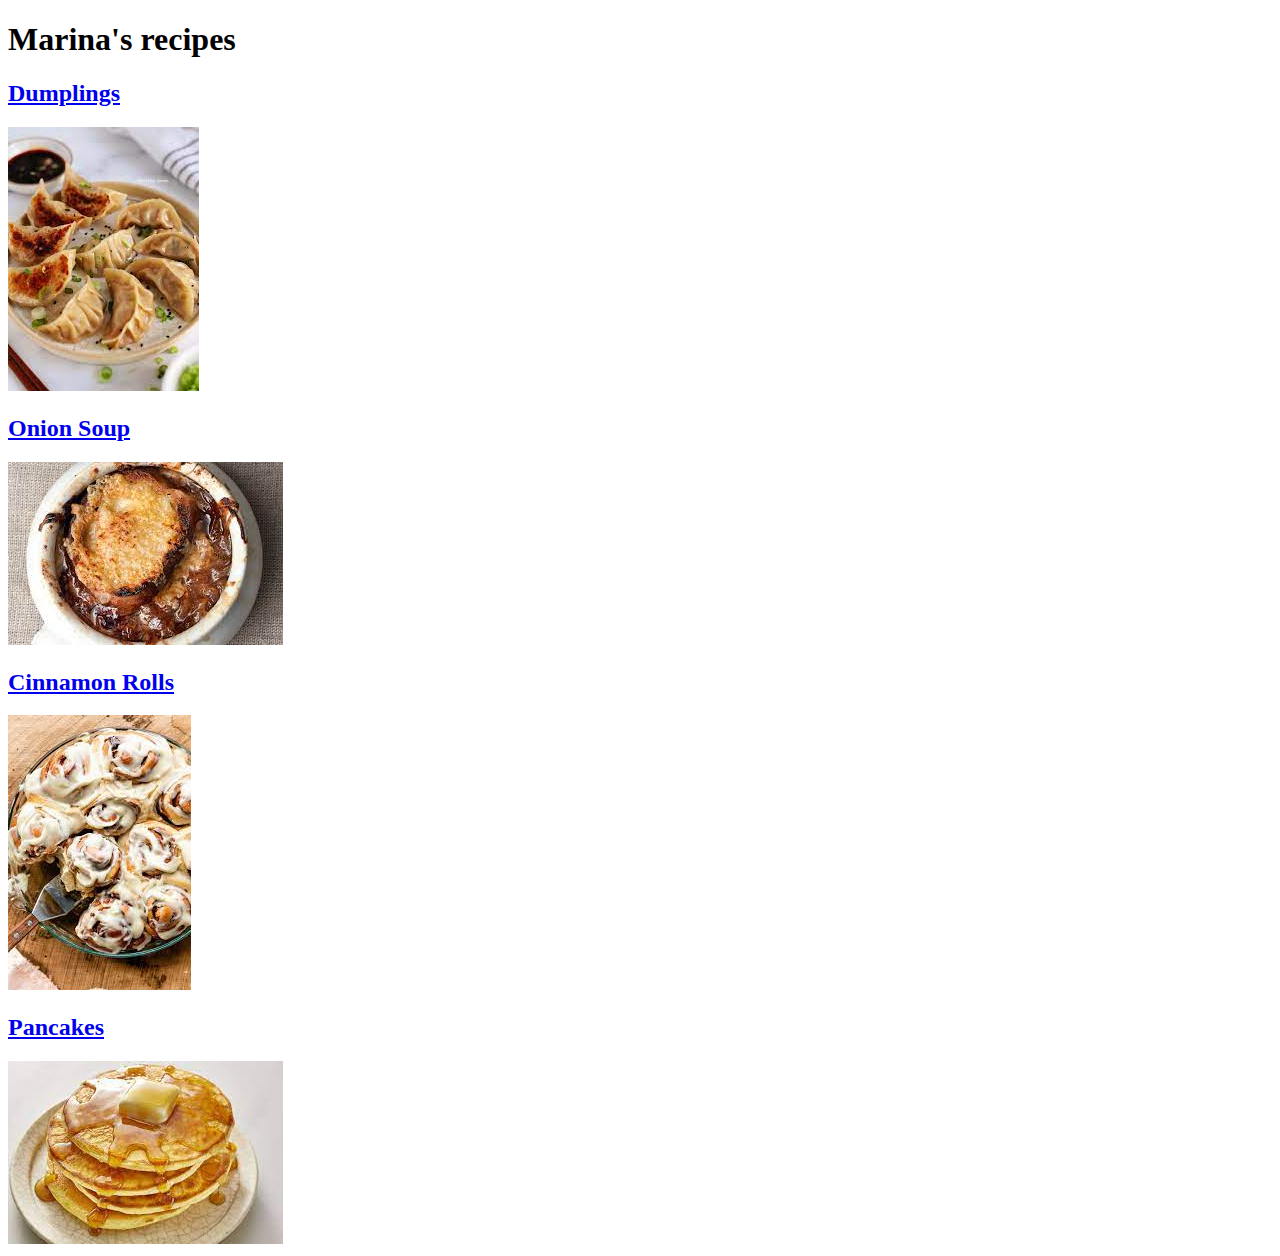
==== index.html @ 1274153f "HTML part of the recipe project" ====
<!DOCTYPE html>
<html lang="en">
<head>
    <meta charset="utf-8">
    <title>The best recipes</title>
</head>

<body>
    <h1>Marina's recipes</h1>

    <h2><a href="./recipes/dumplings.html">Dumplings</a></h2>
    <img src="./img/dumplings.jpeg" alt="cooked dumplings">

    <h2><a href="./recipes/onionsoup.html">Onion Soup</a></h2>
    <img src="./img/onionsoup.jpeg" alt="soup with melted cheese on top of it">

    <h2><a href="./recipes/cinnamonrolls.html">Cinnamon Rolls</a></h2>
    <img src="./img/cinnamonrolls.jpeg" alt="frosted cinnamon rolls">

    <h2><a href="./recipes/pancakes.html">Pancakes</a></h2>  
    <img src="./img/pancakes.jpeg" alt="fluffy pancakes">  

</body>

</html>
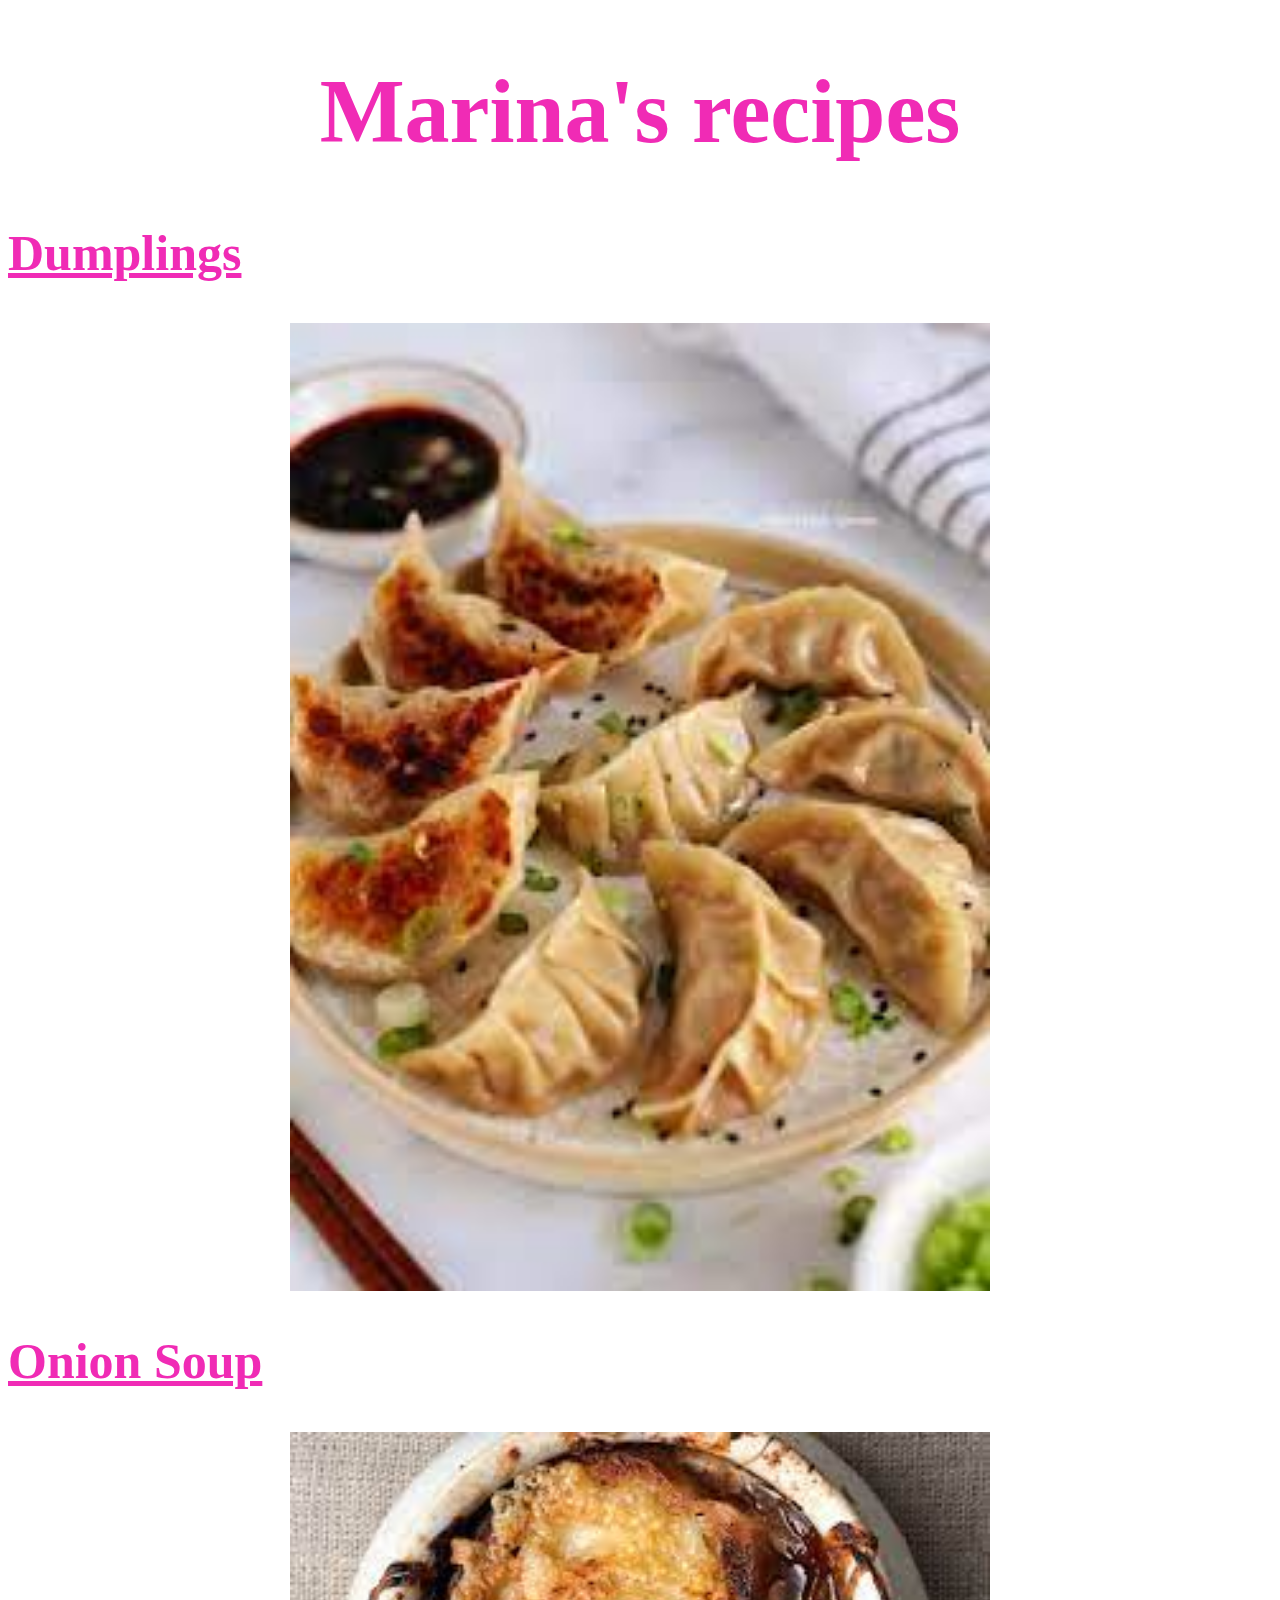
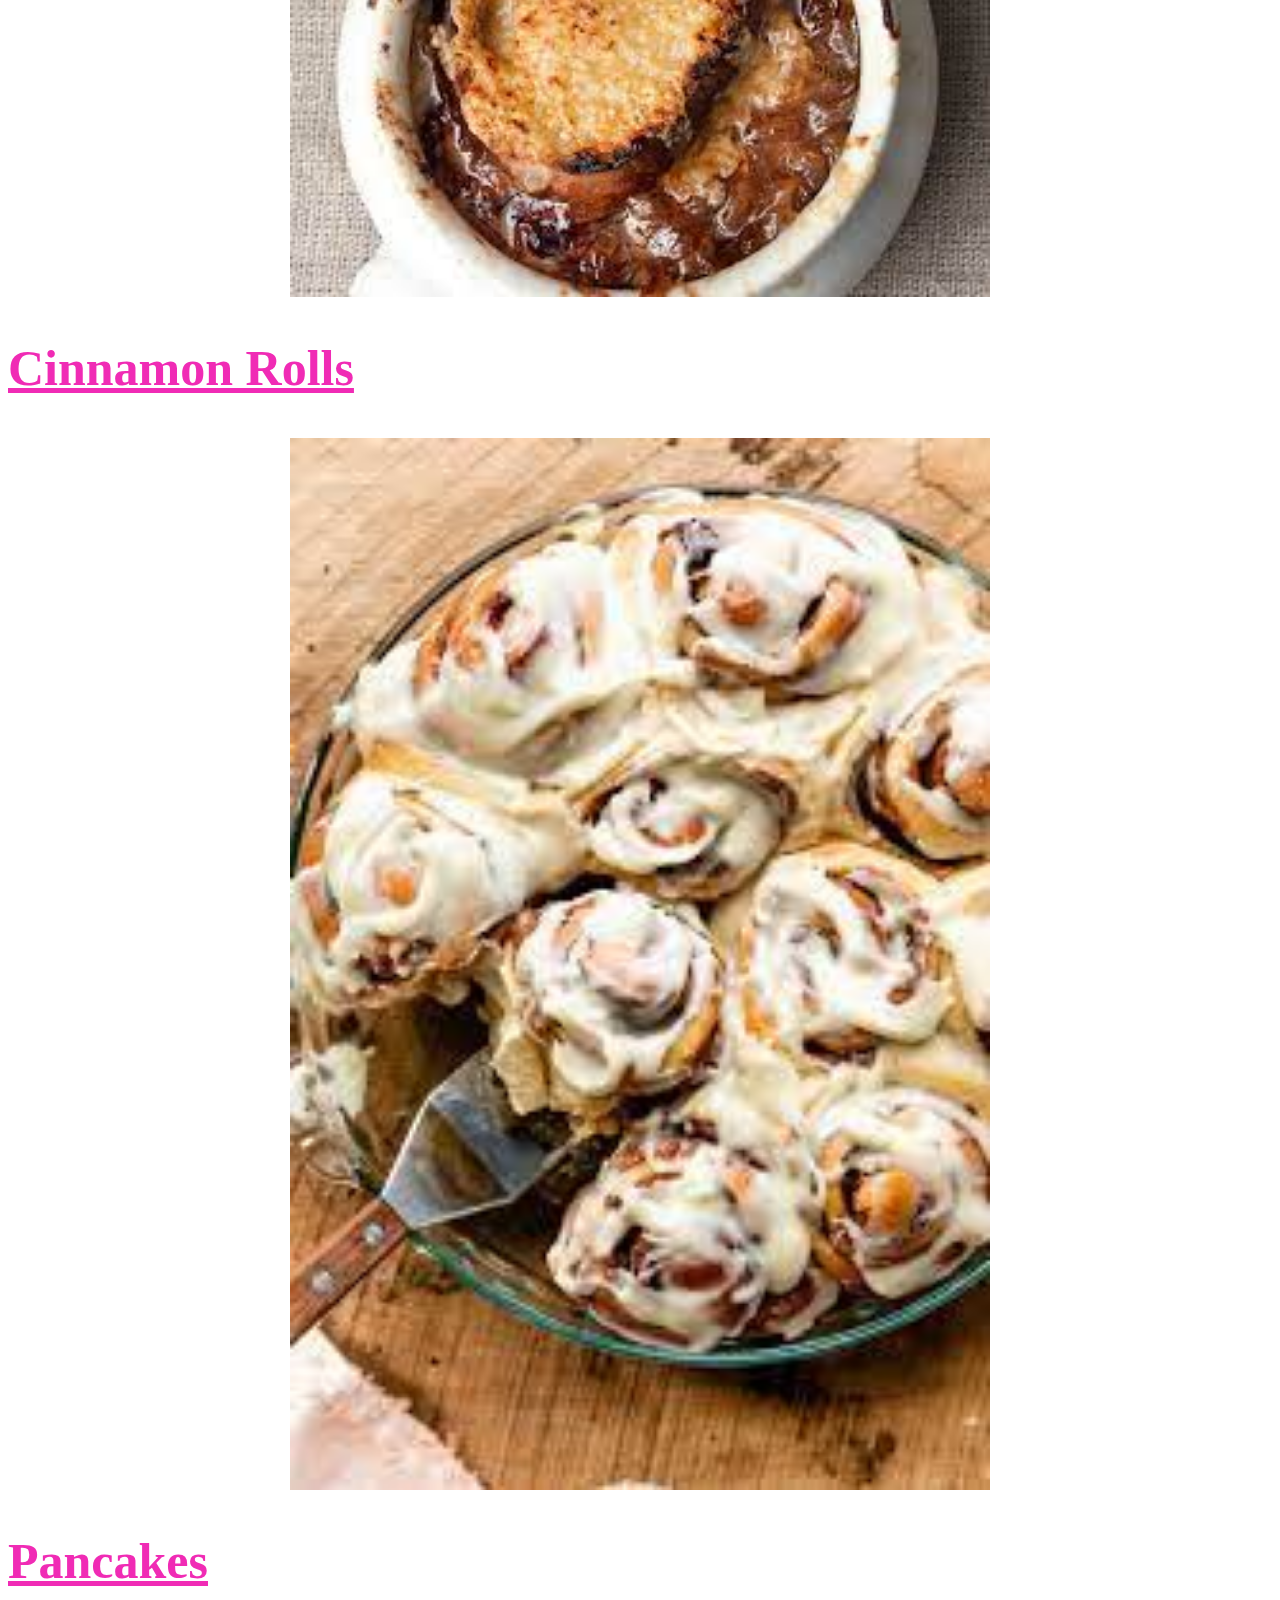
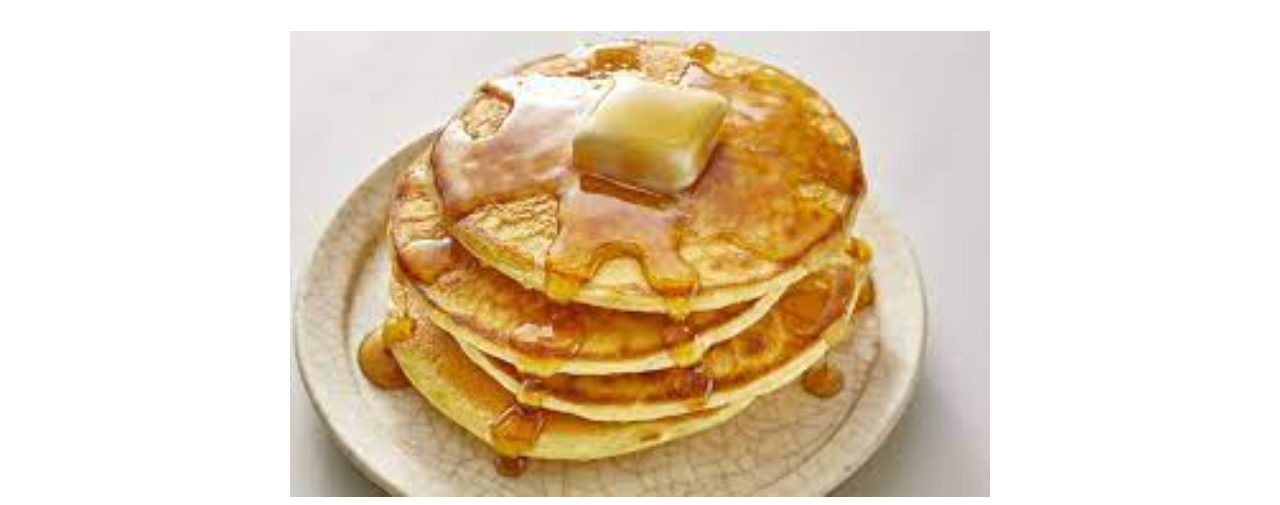
==== commit b93df77f: "Add some css to the recipe website" ====
--- a/index.html
+++ b/index.html
@@ -3,21 +3,22 @@
 <head>
     <meta charset="utf-8">
     <title>The best recipes</title>
+    <link rel="stylesheet" href="styles.css">
 </head>
 
 <body>
-    <h1>Marina's recipes</h1>
+    <h1 id="sitename">Marina's recipes</h1>
 
-    <h2><a href="./recipes/dumplings.html">Dumplings</a></h2>
+    <h2 class="main"><a href="./recipes/dumplings.html">Dumplings</a></h2>
     <img src="./img/dumplings.jpeg" alt="cooked dumplings">
 
-    <h2><a href="./recipes/onionsoup.html">Onion Soup</a></h2>
+    <h2 class="main"><a href="./recipes/onionsoup.html">Onion Soup</a></h2>
     <img src="./img/onionsoup.jpeg" alt="soup with melted cheese on top of it">
 
-    <h2><a href="./recipes/cinnamonrolls.html">Cinnamon Rolls</a></h2>
+    <h2 class="main"><a href="./recipes/cinnamonrolls.html">Cinnamon Rolls</a></h2>
     <img src="./img/cinnamonrolls.jpeg" alt="frosted cinnamon rolls">
 
-    <h2><a href="./recipes/pancakes.html">Pancakes</a></h2>  
+    <h2 class="main"><a href="./recipes/pancakes.html">Pancakes</a></h2>  
     <img src="./img/pancakes.jpeg" alt="fluffy pancakes">  
 
 </body>
--- a/styles.css
+++ b/styles.css
@@ -0,0 +1,28 @@
+* {
+    font-family: "Copperplate", fantasy;
+    /*background-color: rgb(255, 170, 219); */
+    background-color: white;
+    color: rgb(240, 43, 181);
+}
+#sitename {
+    font-size: 90px;
+    text-align: center;
+    font-weight: bold;
+}
+.main {
+    font-size: 50px;
+}
+
+img {
+    display: block;
+    margin-left: auto;
+    margin-right: auto;
+    width: 700px;
+}
+h1 {
+    font-size: 70px;
+    text-align: center;
+}
+p {
+    background-color: white;
+}